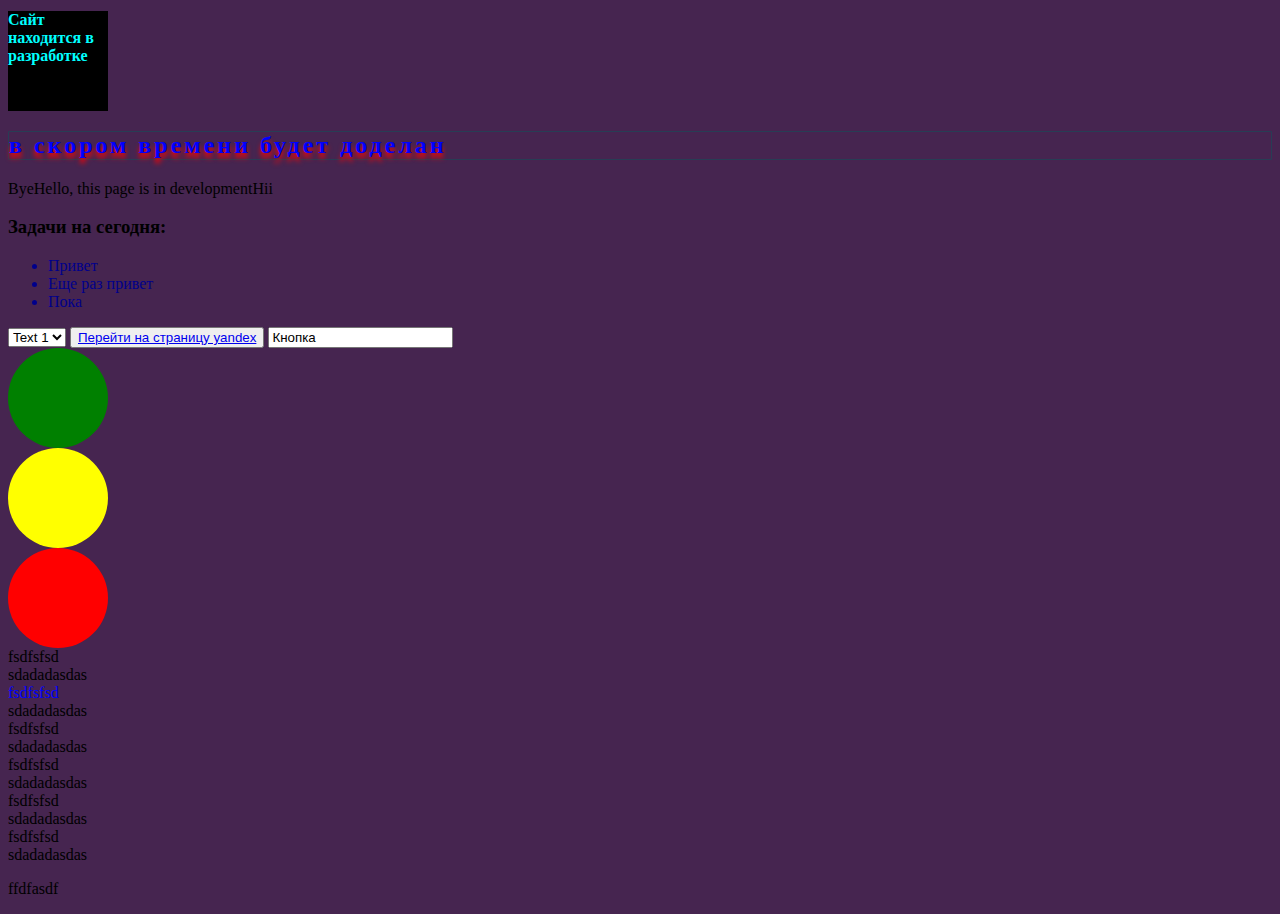
==== index.html @ 104a8d67 "commit" ====
<!DOCTYPE html>
<head>
      <title class="main">Не иди домой</title>
      <meta charset="UTF8">
      <link rel="stylesheet" href="style.css">
      <meta name="description" content="Это мой первый сайт">
      <script src="main.js"></script>
</head>

<body>
    <h1 class="first background">Сайт находится в разработке</h1>
    <h2>В скором времени будет доделан</h2>

    <div class="hello">Hello, this page is in development</div>
    
    <h3>Задачи на сегодня:</h3>

    <ul class="v">
        <li class="tasks">Привет</li>
        <li class="tasks">Еще раз привет</li>
        <li class="tasks">Пока</li>
    </ul>


    <select name="" id="">
        <option value="">Text 1</option>
        <option value="">Text 2</option>
        <option value="">Text 3</option>
    </select>

    <button> <a class="link" href="https://yandex.ru">Перейти на страницу yandex</a></button>

    <input type="email" value="Кнопка">

    <div class="svetofor">
        <div class="red"></div>
        <div class="yellow"></div>
        <div class="green"></div>
    </div>

    <div class="parent">
        <div>fsdfsfsd</div>
        <div>sdadadasdas</div>
        <div>fsdfsfsd</div>
        <div>sdadadasdas</div>
        <div>fsdfsfsd</div>
        <div>sdadadasdas</div>
        <div>fsdfsfsd</div>
        <div>sdadadasdas</div>
        <div>fsdfsfsd</div>
        <div>sdadadasdas</div>
        <div>fsdfsfsd</div>
        <div>sdadadasdas</div>
    </div>

    <div> 
        <div>
            <p>
                ffdfasdf
            </p>
        </div>
    </div>
</body>
---- style.css ----
.first {
   color: aqua;
   border-style: none;
   font-size: large;
}

h2 {
   letter-spacing: 3px;
   text-transform: lowercase;
   color: blue;
   border: 1px #283d55 groove;
   border-radius: 1px;
   text-shadow: 0px 5px 5px red;
}

.tasks {
   color: darkblue;
}

.main {
   color: darkturquoise;
}

body {
   background-color: #462550;
}

.svetofor div {
   height: 100px;
   width: 100px;
   border-radius: 50%;
}

.red {
   background-color: green;
}

.yellow {
   background-color: yellow;
}

.green {
   background-color: red;
}

.v {
   font-family: serif;
}

.link:hover {
   text-decoration: none;
   color: red;
   cursor: pointer;
}

.background {
   background-color: black;
   background-size: 15px;
   background-repeat: no-repeat;
   background-position: center center;
   font-size: medium;
   width: 100px;
   height: 100px;
   border-top: 0px 4px 5px rebeccapurple;
}

.hello::after {
   content: "Hii"  ;
}

.hello::before {
   content: "Bye";
}

div.parent {
   display: flex;
   flex-wrap: wrap;
   flex-direction: column;
}

.parent div:nth-child(3) {
   color: blue;
}
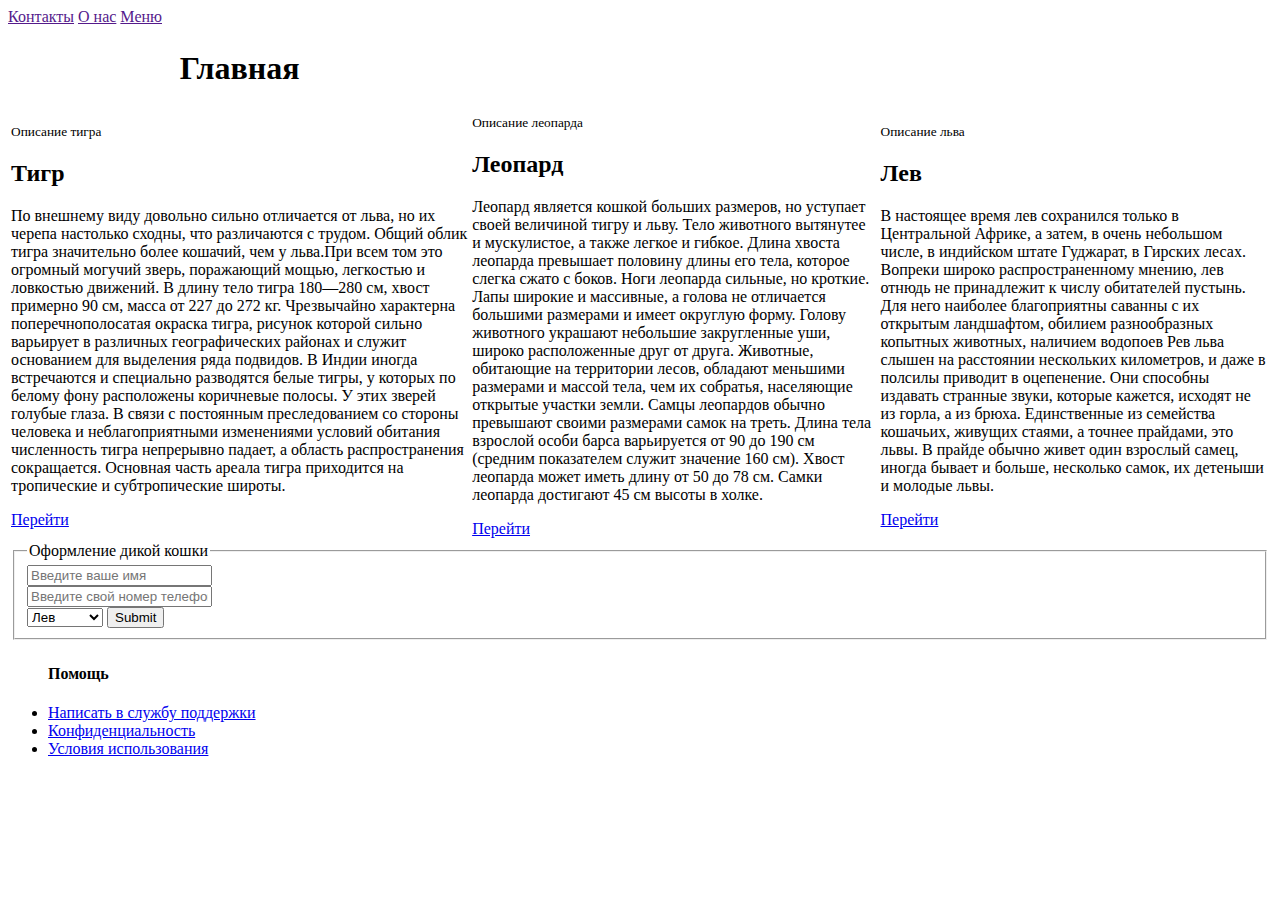
==== commit 37c629fb: "first commit" ====
--- a/index.html
+++ b/index.html
@@ -1,63 +1,89 @@
 <!DOCTYPE html>
 <head>
-      <title class="main">Не иди домой</title>
+      <title class="main">Дикие кошки</title>
       <meta charset="UTF8">
       <link rel="stylesheet" href="style.css">
       <meta name="description" content="Это мой первый сайт">
-      <script src="main.js"></script>
 </head>
 
 <body>
-    <h1 class="first background">Сайт находится в разработке</h1>
-    <h2>В скором времени будет доделан</h2>
 
-    <div class="hello">Hello, this page is in development</div>
-    
-    <h3>Задачи на сегодня:</h3>
+<div id="main">
+    <div id="content">
 
-    <ul class="v">
-        <li class="tasks">Привет</li>
-        <li class="tasks">Еще раз привет</li>
-        <li class="tasks">Пока</li>
-    </ul>
+        <div id="nav">
+            <nav>
+                <a href="">Контакты</a>
+                <a href="">О нас</a>
+                <a href="">Меню</a>
+            </nav>
+        </div>
+
+    <table id="wild cats">
+    <tr>
+        <th collspan="3" id="mai_title"><h1>Главная</h1></th>
+    </tr>
 
 
-    <select name="" id="">
-        <option value="">Text 1</option>
-        <option value="">Text 2</option>
-        <option value="">Text 3</option>
-    </select>
+    <tr>
+        <td id="small_cat">
+            <!-- <img src="images/1599132733_kraduschiysya-tigr.jpg" alt="Тигр"> -->
+            <small>Описание тигра</small>
+            <h2>Тигр</h2>
+            <p>По внешнему виду довольно сильно отличается от льва, но их черепа настолько сходны, что различаются с трудом. Общий облик тигра значительно более кошачий, чем у льва.При всем том это огромный могучий зверь, поражающий мощью, легкостью и ловкостью движений. В длину тело тигра 180—280 см, хвост примерно 90 см, масса от 227 до 272 кг. Чрезвычайно характерна поперечнополосатая окраска тигра, рисунок которой сильно варьирует в различных географических районах и служит основанием для выделения ряда подвидов. В Индии иногда встречаются и специально разводятся белые тигры, у которых по белому фону расположены коричневые полосы. У этих зверей голубые глаза. В связи с постоянным преследованием со стороны человека и неблагоприятными изменениями условий обитания численность тигра непрерывно падает, а область распространения сокращается. Основная часть ареала тигра приходится на тропические и субтропические широты.</p>
+            <a href="tiger.html" title="Тигр">Перейти</a>
+        </td>
 
-    <button> <a class="link" href="https://yandex.ru">Перейти на страницу yandex</a></button>
+        <td id="small_cat">
+            <!-- <img src="images/leopardy-zhivotnye-39909.jpeg" alt="Леопард"> -->
+            <small>Описание леопарда</small>
+            <h2>Леопард</h2>
+            <p>Леопард является кошкой больших размеров, но уступает своей величиной тигру и льву. Тело животного вытянутее и мускулистое, а также легкое и гибкое. Длина хвоста леопарда превышает половину длины его тела, которое слегка сжато с боков. Ноги леопарда сильные, но кроткие. Лапы широкие и массивные, а голова не отличается большими размерами и имеет округлую форму. Голову животного украшают небольшие закругленные уши, широко расположенные друг от друга. Животные, обитающие на территории лесов, обладают меньшими размерами и массой тела, чем их собратья, населяющие открытые участки земли. Самцы леопардов обычно превышают своими размерами самок на треть. Длина тела взрослой особи барса варьируется от 90 до 190 см (средним показателем служит значение 160 см). Хвост леопарда может иметь длину от 50 до 78 см. Самки леопарда достигают 45 см высоты в холке.</p>
+            <a href="leopard.html" title="Леопард">Перейти</a>
+        </td>
 
-    <input type="email" value="Кнопка">
 
-    <div class="svetofor">
-        <div class="red"></div>
-        <div class="yellow"></div>
-        <div class="green"></div>
+        <td id="small_cat">
+            <!-- <img src="images/1625668040_5-kartinkin-com-p-lev-oboi-krasivie-5.jpg" alt="Лев"> -->
+            <small>Описание льва</small>
+            <h2>Лев</h2>
+            <p>В настоящее время лев сохранился только в Центральной Африке, а затем, в очень небольшом числе, в индийском штате Гуджарат, в Гирских лесах. Вопреки широко распространенному мнению, лев отнюдь не принадлежит к числу обитателей пустынь. Для него наиболее благоприятны саванны с их открытым ландшафтом, обилием разнообразных копытных животных, наличием водопоев Рев льва слышен на расстоянии нескольких километров, и даже в полсилы приводит в оцепенение. Они способны издавать странные звуки, которые кажется, исходят не из горла, а из брюха. Единственные из семейства кошачьих, живущих стаями, а точнее прайдами, это львы. В прайде обычно живет один взрослый самец, иногда бывает и больше, несколько самок, их детеныши и молодые львы.</p>
+            <a href="lion.html" title="Лев">Перейти</a>
+        </td>
+
+        <tr>
+            <td colspan="3" id="form">
+                <form action="/Home/" method="post"></form>
+                <fieldset>
+                    <legend>Оформление дикой кошки</legend>
+                    <input type="text" name="Имя" placeholder="Введите ваше имя" required><br>
+                    <input type="text" name="Номер телефона" placeholder="Введите свой номер телефона"  required pattern="8-[0-9]{3}-[0-9]{3}-[0-9]{4}"><br>
+                    <select name="cats" id="wild_cats">
+                        <option value="Лев">Лев</option>
+                        <option value="Тигр">Тигр</option>
+                        <option value="Леопард">Леопард</option>
+                    </select>
+                    <input type="submit">
+                </fieldset>
+            </td>
+        </tr>
+    </tr>
+        
+
+        </table>
     </div>
 
-    <div class="parent">
-        <div>fsdfsfsd</div>
-        <div>sdadadasdas</div>
-        <div>fsdfsfsd</div>
-        <div>sdadadasdas</div>
-        <div>fsdfsfsd</div>
-        <div>sdadadasdas</div>
-        <div>fsdfsfsd</div>
-        <div>sdadadasdas</div>
-        <div>fsdfsfsd</div>
-        <div>sdadadasdas</div>
-        <div>fsdfsfsd</div>
-        <div>sdadadasdas</div>
+    <div>
+        <footer>
+             <nav>
+                    <ul>
+                        <h4>Помощь</h4>
+                         <li><a href="service.html">Написать в службу поддержки</a></li>
+                        <li><a href="conf.html">Конфиденциальность</a></li>
+                         <li><a href="rules.html">Условия использования</a></li>
+                    </ul>
+                </nav>
+        </footer>
     </div>
-
-    <div> 
-        <div>
-            <p>
-                ffdfasdf
-            </p>
-        </div>
-    </div>
+</div>  
 </body>